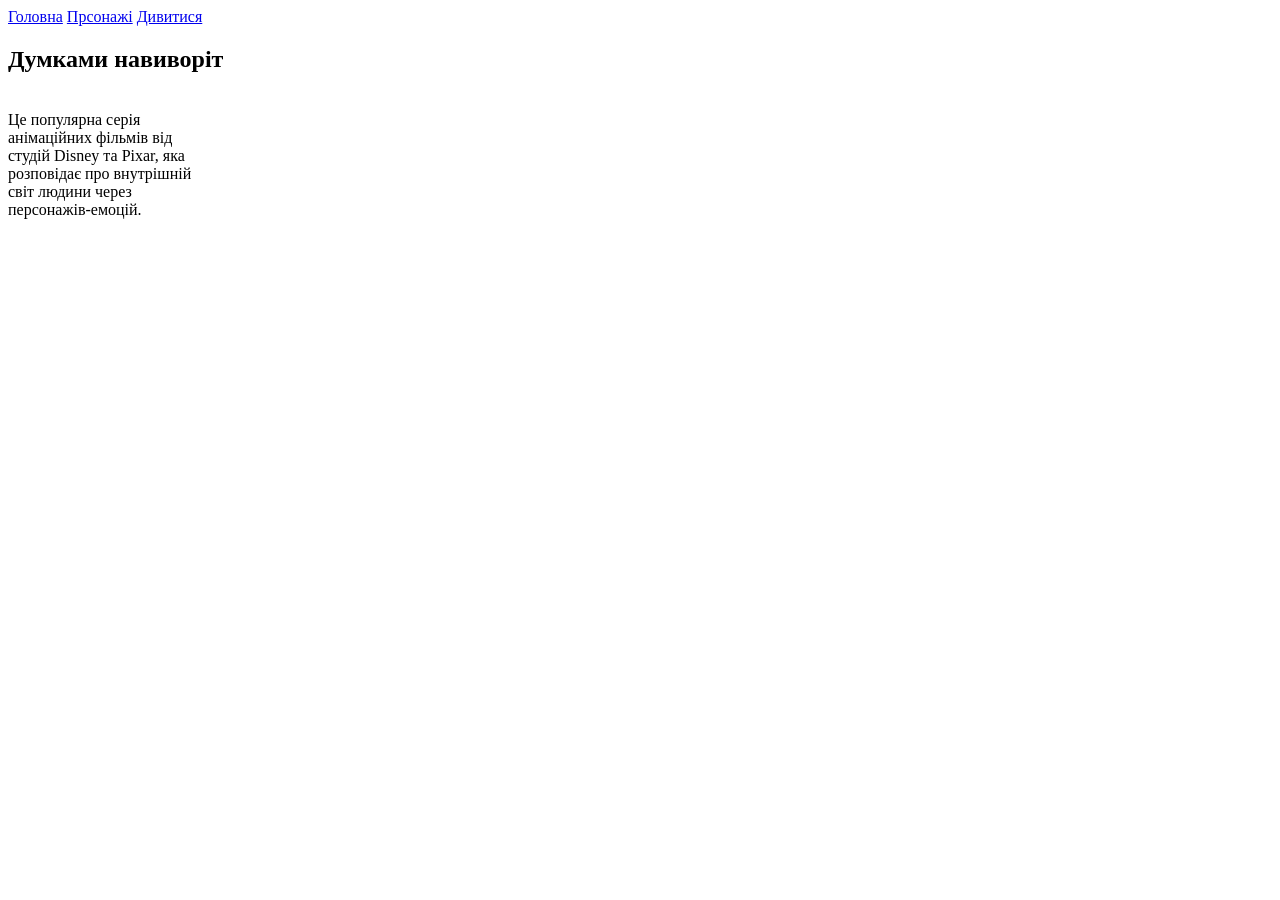
==== index.html @ 08a1c6a6 "Create index.html" ====
<!DOCTYPE html>
<html lang="uk">
<head>
    <meta charset="UTF-8">
    <meta name="viewport" content="width=device-width, initial-scale=1.0">
    <title>Document</title>
    <link rel="stylesheet" href="style.css">
</head>
<body class="body1">
    <header>
        <nav>
            <a href="index.html">Головна</a>
            <a href="characters.html">Прсонажі</a>
            <a href="watch.html">Дивитися</a>
        </nav>
    </header>

    <div class="conteiner">
        <div class="hero-text">
            <section class="hero">
                <h1 >Думками навиворіт </h1>
                <p>
                    <br>Це популярна серія<br>
                    анімаційних фільмів від<br>
                    студій Disney та Pixar, яка<br>
                    розповідає про внутрішній<br>
                    світ людини через<br>
                    персонажів-емоцій.
                </p>
            </section>
        </div>
        
    </div>


    <script src="script.js"></script>
</body>
</html>
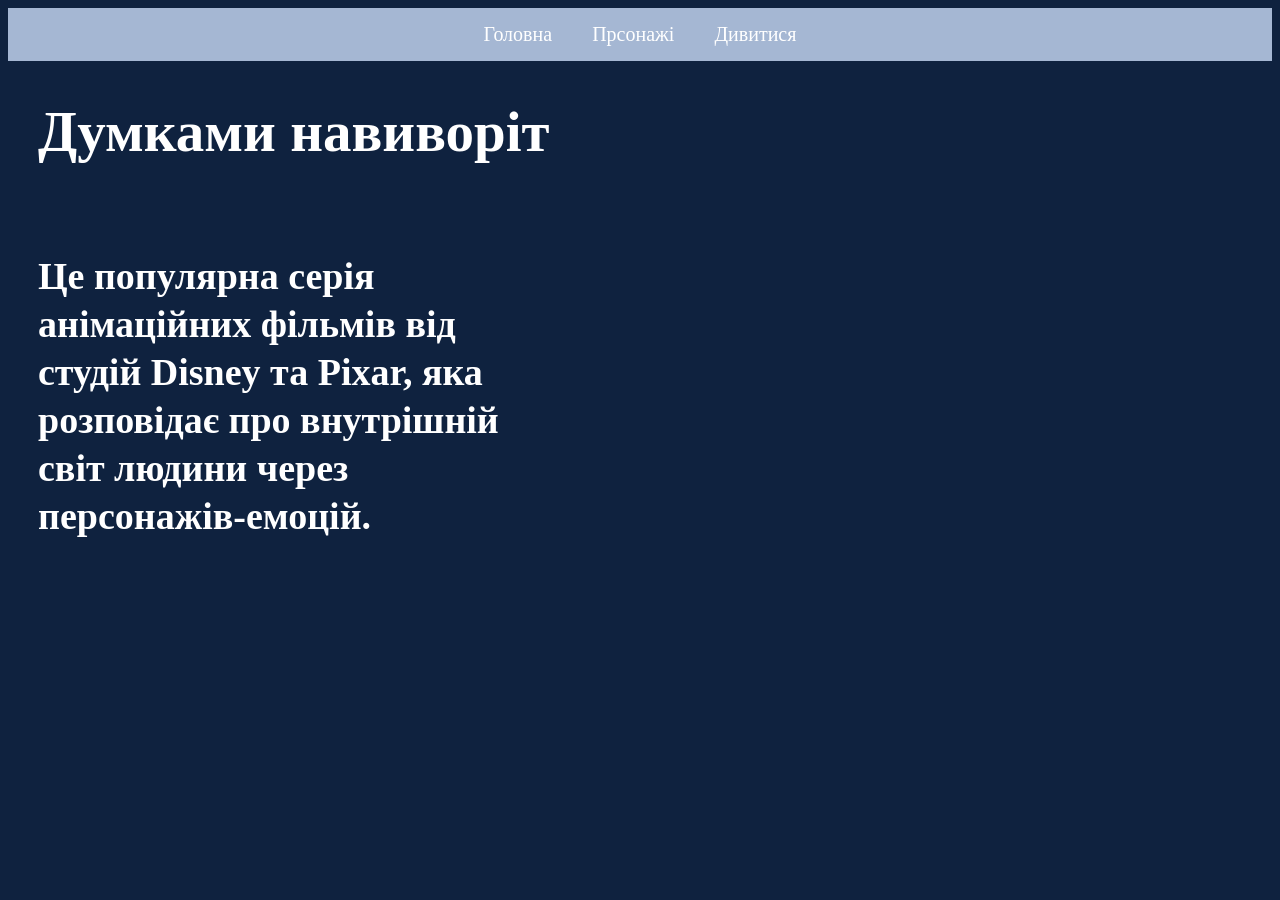
==== commit d600b06a: "Update index.html" ====
--- a/index.html
+++ b/index.html
@@ -33,6 +33,6 @@
     </div>
 
 
-    <script src="script.js"></script>
+    
 </body>
 </html>
--- a/style.css
+++ b/style.css
@@ -0,0 +1,279 @@
+body{
+    
+    background: #0F223F;
+    color: #fff;
+    
+
+}
+
+.hero-text{
+    
+
+    font-family: 'Inter';
+    font-style: normal;
+    font-weight: 900;
+    font-size: 38px;
+    line-height: 48px;
+    margin: 30px;
+    color: #FFFFFF;
+
+
+}
+
+header{
+    background: #A5B7D3;
+    padding: 15px 0;
+}
+
+.conteiner{
+    width: 90%;
+    max-width: 1100px;
+    
+}
+
+nav{
+    display: flex;
+    justify-content: center;
+    gap: 40px;
+}
+
+nav a{
+    color: #fff;
+    text-decoration: none;
+    font-weight: 40px;
+    font-size: 20px;
+}
+
+nav a:hover{
+    opacity: 0.7;
+}
+
+.body1{
+    background-image: url("https://svidomi.in.ua/storage/page/23878/a02994fa66f2842d9729f43209d22914f3eb0db3.jpg");
+    background-size: cover;
+    background-attachment: fixed;
+    color:#fff;
+}
+
+.emotion{
+    display: flex;
+    align-items: center;
+    justify-content: space-between;
+    padding: 60px;
+    min-height: 300px;
+
+}
+
+.blue{
+    background: #0255A3;
+    font-family: 'Inter';
+    font-style: normal;
+    font-weight: 900;
+    font-size: 32px;
+    line-height: 39px;
+    
+}
+
+.yellow{
+    background: #F2C63F;
+    font-family: 'Inter';
+    font-style: normal;
+    font-weight: 900;
+    font-size: 32px;
+    line-height: 39px;
+}
+  
+
+.green{
+    background: #4F803A;
+    font-family: 'Inter';
+    font-style: normal;
+    font-weight: 900;
+    font-size: 32px;
+    line-height: 39px;
+}
+
+.red{
+    background: #EE2A2B;
+    font-family: 'Inter';
+    font-style: normal;
+    font-weight: 900;
+    font-size: 32px;
+    line-height: 39px;
+}
+
+.purple{
+    background: #CBA9CE;
+    font-family: 'Inter';
+    font-style: normal;
+    font-weight: 900;
+    font-size: 32px;
+    line-height: 39px;
+}
+
+.purple2{
+    background: #716CA4;
+    font-family: 'Inter';
+    font-style: normal;
+    font-weight: 900;
+    font-size: 32px;
+    line-height: 39px;
+}
+
+.orange{
+    background: #FC8E46;
+    font-family: 'Inter';
+    font-style: normal;
+    font-weight: 900;
+    font-size: 32px;
+    line-height: 39px;
+}
+
+.pink{
+    background: #EA779E;
+    font-family: 'Inter';
+    font-style: normal;
+    font-weight: 900;
+    font-size: 32px;
+    line-height: 39px;
+}
+
+.skyblue{
+    background: #CFD3D8;
+    font-family: 'Inter';
+    font-style: normal;
+    font-weight: 900;
+    font-size: 32px;
+    line-height: 39px;
+}
+
+.h2yellow{
+    border: 1px solid #FFDE70;
+    padding: 10px 100px;
+}
+
+.pyellow{
+    background-color: #FFDE70;
+    padding: 10px;
+}
+
+.h2blue{
+    border: 1px solid #6698E8;
+    padding: 10px 100px;
+}
+
+.pblue{
+    background-color: #6698E8;
+    padding: 10px;
+}
+
+.h2green{
+    border: 1px solid #48A44C;
+    padding: 10px 100px;
+}
+
+.pgreen{
+    background-color: #48A44C;
+    padding: 10px;
+}
+
+.h2red{
+    border: 1px solid #A5070A;
+    padding: 10px 100px;
+}
+
+.pred{
+    background-color: #A5070A;
+    padding: 10px;
+}
+
+.h2purple{
+    border: 1px solid #AB88C6;
+    padding: 10px 100px;
+}
+
+.ppurple{
+    background-color: #AB88C6;
+    padding: 10px;
+}
+
+.h2purple2{
+    border: 1px solid #46437C;
+    padding: 10px 100px;
+}
+
+.ppurple2{
+    background-color: #46437C;
+    padding: 10px;
+}
+
+.h2orange{
+    border: 1px solid #E2732F;
+    padding: 10px 100px;
+}
+
+.porange{
+    background-color: #E2732F;
+    padding: 10px;
+}
+
+.h2pink{
+    border: 1px solid #C35D85;
+    padding: 10px 100px;
+}
+
+.ppink{
+    background-color: #C35D85;
+    padding: 10px;
+}
+
+.h2skyblue{
+    border: 1px solid #1B8689;
+    padding: 10px 100px;
+}
+
+.pskyblue{
+    background-color: #1B8689;
+    padding: 10px;
+}
+
+.gallery{
+    display: flex;
+    gap: 30px;
+    padding: 60px 0;
+    justify-content: center;
+}
+
+.gallery img{
+    width: 350px;
+    border-radius: 10px;
+    transition: transform 0.3s;
+}
+
+.gallery img:hover{
+    transform: scale(1.05);
+}
+
+.conteiner2{
+    display: flex;
+    align-items: center;
+    margin-bottom: 20px;
+    
+}
+
+.conteiner2 img{
+    width: 600px;
+    margin-left: 20px;
+}
+
+.conteiner3{
+    display: flex;
+    align-items: center;
+    margin-bottom: 20px;
+    
+}
+
+.conteiner3 img{
+    width: 600px;
+    margin-right: 20px;
+}
